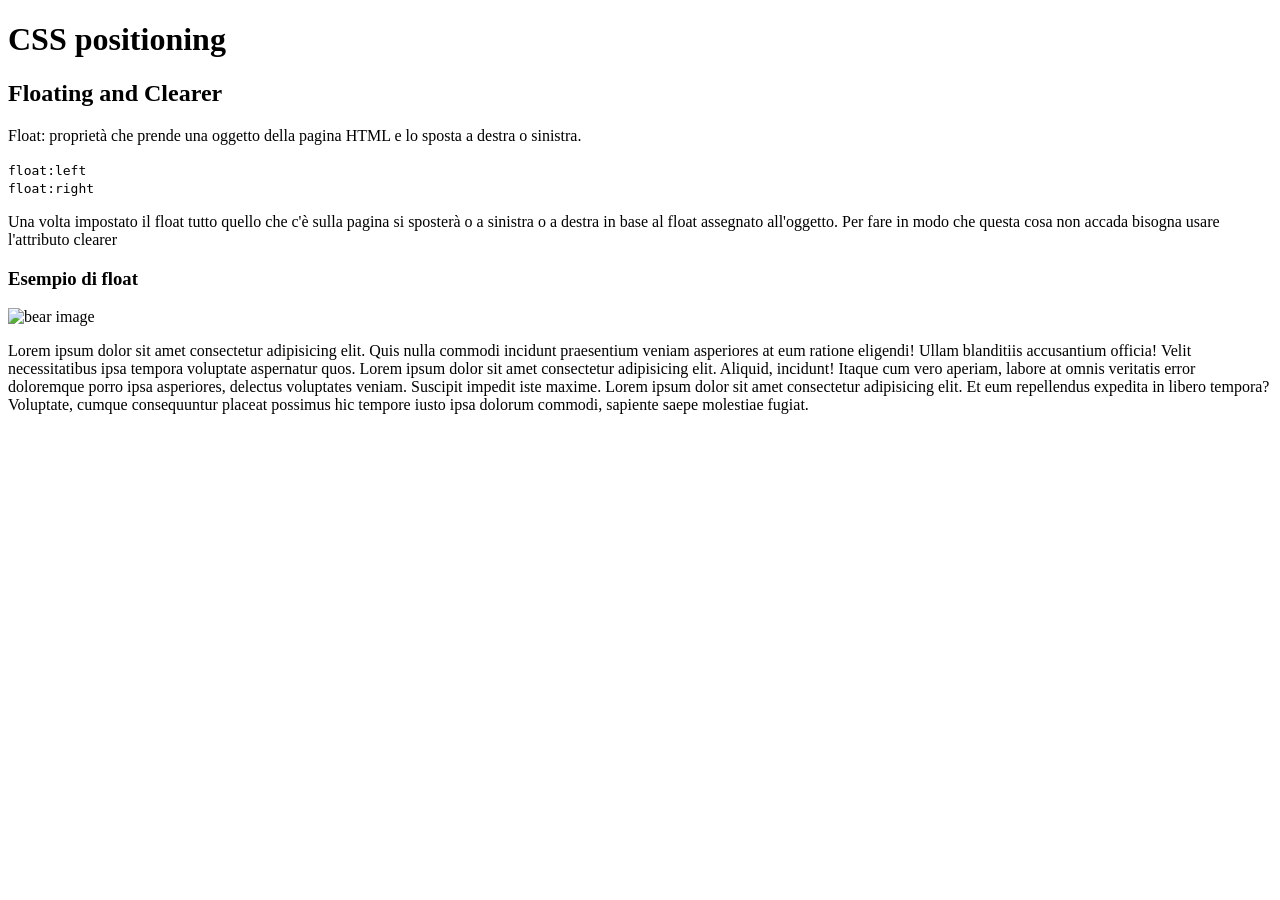
==== index.html @ 3a791d5f "Initial commit" ====
<!doctype html>
<html lang="en">
  <head>
    <meta charset="UTF-8" />
    <meta name="viewport" content="width=device-width, initial-scale=1.0" />
    <link rel="stylesheet" href="style.css" />
    <title>CSS positioning</title>
  </head>
  <body>
    <header><h1>CSS positioning</h1></header>
    <main>
      <section>
        <h2>Floating and Clearer</h2>
        <p>
          Float: proprietà che prende una oggetto della pagina HTML e lo sposta a destra o sinistra.
        </p>
        <code
          >float:left <br />
          float:right</code
        >
        <p>
          Una volta impostato il float tutto quello che c'è sulla pagina si sposterà o a sinistra o
          a destra in base al float assegnato all'oggetto. Per fare in modo che questa cosa non
          accada bisogna usare l'attributo clearer
        </p>
      </section>
      <section>
        <h3>Esempio di float</h3>
        <div>
          <img src="https://placebear.com/400/400" alt="bear image" />
          <p>
            Lorem ipsum dolor sit amet consectetur adipisicing elit. Quis nulla commodi incidunt
            praesentium veniam asperiores at eum ratione eligendi! Ullam blanditiis accusantium
            officia! Velit necessitatibus ipsa tempora voluptate aspernatur quos. Lorem ipsum dolor
            sit amet consectetur adipisicing elit. Aliquid, incidunt! Itaque cum vero aperiam,
            labore at omnis veritatis error doloremque porro ipsa asperiores, delectus voluptates
            veniam. Suscipit impedit iste maxime. Lorem ipsum dolor sit amet consectetur adipisicing
            elit. Et eum repellendus expedita in libero tempora? Voluptate, cumque consequuntur
            placeat possimus hic tempore iusto ipsa dolorum commodi, sapiente saepe molestiae
            fugiat.
          </p>
        </div>
      </section>
    </main>
  </body>
</html>
---- style.css ----
section div p {
  float: right;
}
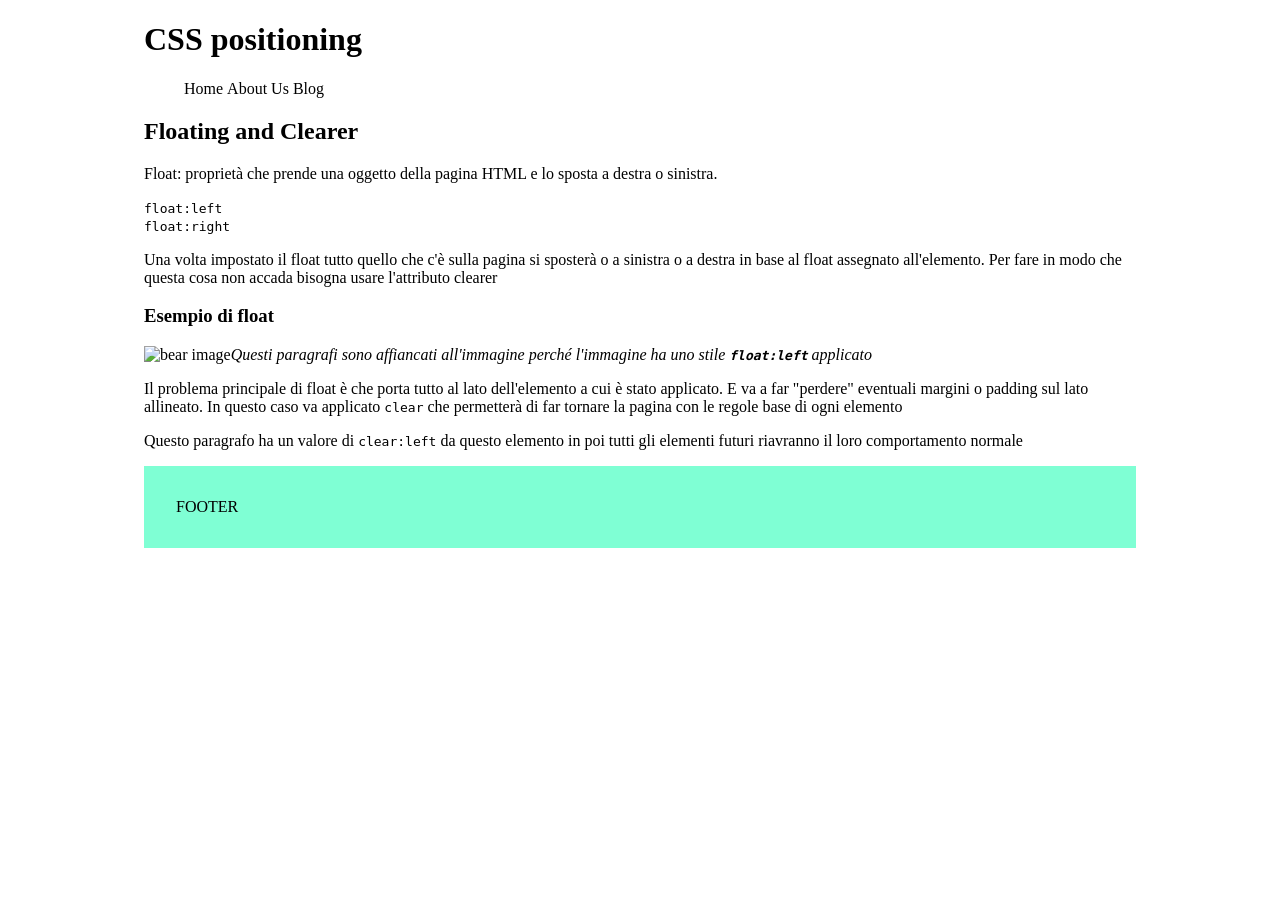
==== commit 3a5f4ba2: "update" ====
--- a/index.html
+++ b/index.html
@@ -7,7 +7,16 @@
     <title>CSS positioning</title>
   </head>
   <body>
-    <header><h1>CSS positioning</h1></header>
+    <header>
+      <h1>CSS positioning</h1>
+      <nav>
+        <ul>
+          <li><a href="#">Home</a></li>
+          <li><a href="#">About Us</a></li>
+          <li><a href="#">Blog</a></li>
+        </ul>
+      </nav>
+    </header>
     <main>
       <section>
         <h2>Floating and Clearer</h2>
@@ -20,7 +29,7 @@
         >
         <p>
           Una volta impostato il float tutto quello che c'è sulla pagina si sposterà o a sinistra o
-          a destra in base al float assegnato all'oggetto. Per fare in modo che questa cosa non
+          a destra in base al float assegnato all'elemento. Per fare in modo che questa cosa non
           accada bisogna usare l'attributo clearer
         </p>
       </section>
@@ -29,18 +38,24 @@
         <div>
           <img src="https://placebear.com/400/400" alt="bear image" />
           <p>
-            Lorem ipsum dolor sit amet consectetur adipisicing elit. Quis nulla commodi incidunt
-            praesentium veniam asperiores at eum ratione eligendi! Ullam blanditiis accusantium
-            officia! Velit necessitatibus ipsa tempora voluptate aspernatur quos. Lorem ipsum dolor
-            sit amet consectetur adipisicing elit. Aliquid, incidunt! Itaque cum vero aperiam,
-            labore at omnis veritatis error doloremque porro ipsa asperiores, delectus voluptates
-            veniam. Suscipit impedit iste maxime. Lorem ipsum dolor sit amet consectetur adipisicing
-            elit. Et eum repellendus expedita in libero tempora? Voluptate, cumque consequuntur
-            placeat possimus hic tempore iusto ipsa dolorum commodi, sapiente saepe molestiae
-            fugiat.
+            <i
+              >Questi paragrafi sono affiancati all'immagine perché l'immagine ha uno stile
+              <code><b>float:left</b></code> applicato
+            </i>
+          </p>
+          <p>
+            Il problema principale di float è che porta tutto al lato dell'elemento a cui è stato
+            applicato. E va a far "perdere" eventuali margini o padding sul lato allineato. In
+            questo caso va applicato <code>clear</code> che permetterà di far tornare la pagina con
+            le regole base di ogni elemento
+          </p>
+          <p>
+            Questo paragrafo ha un valore di <code>clear:left</code> da questo elemento in poi tutti
+            gli elementi futuri riavranno il loro comportamento normale
           </p>
         </div>
       </section>
     </main>
+    <footer>FOOTER</footer>
   </body>
 </html>
--- a/style.css
+++ b/style.css
@@ -1,3 +1,26 @@
-section div p {
-  float: right;
+body {
+  max-width: 992px;
+  margin: 0 auto;
 }
+
+header ul li {
+  display: inline-block;
+}
+
+header a {
+  color: black;
+  text-decoration: none;
+}
+
+section div img {
+  float: left;
+}
+
+section div p:last-of-type {
+  clear: left;
+}
+
+footer {
+  padding: 2em;
+  background-color: aquamarine;
+}
